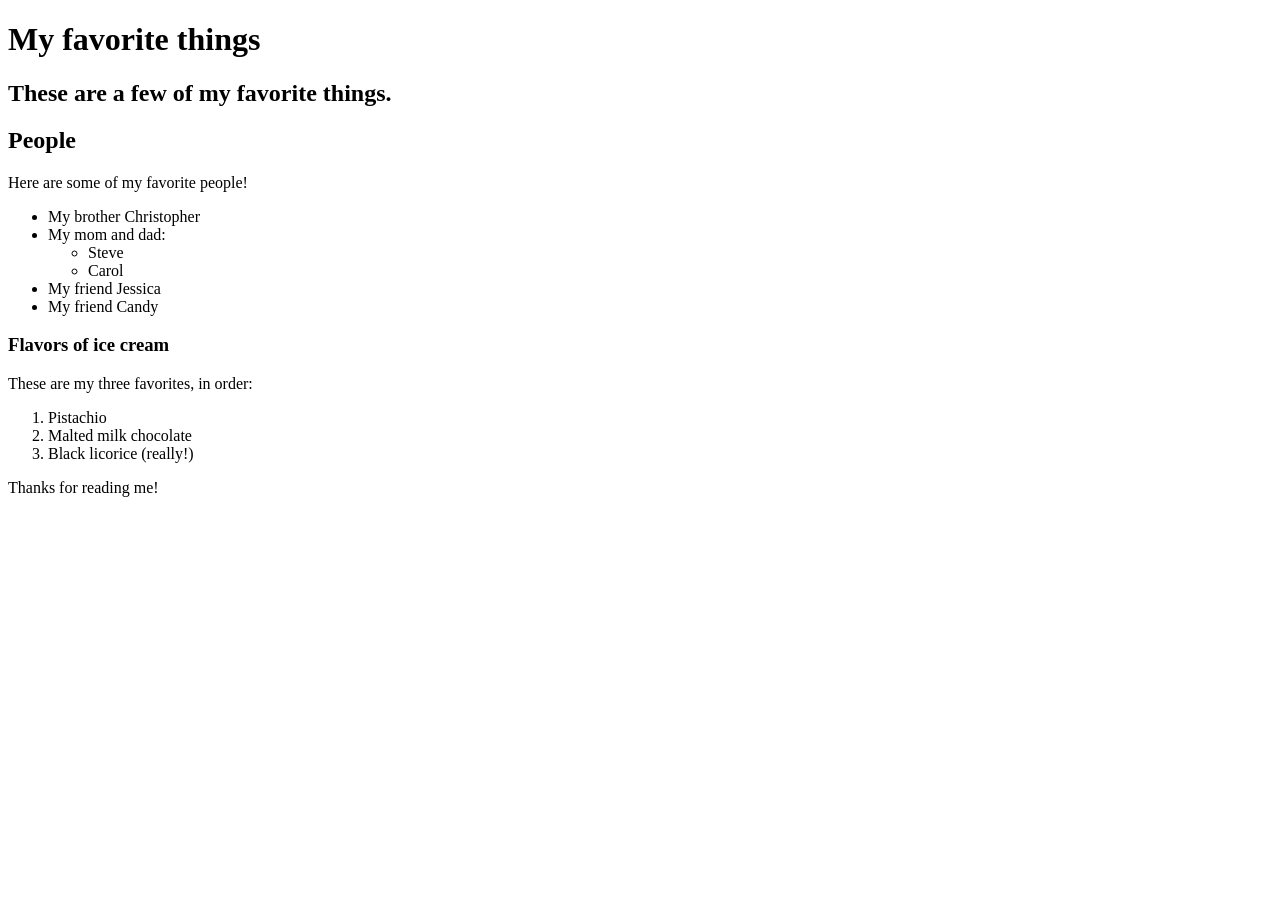
==== favorite-things.html @ 4952228d "final favorite things webpage" ====
<!DOCTYPE html>
<html>
  <head>
    <title>Michael's favorite things</title>
  </head>
  <body>
    <h1>My favorite things</h1>
    <h2>These are a few of my favorite things.</h2>

    <h2>People</h3>
    <p>Here are some of my favorite people!</p>
    <ul>
      <li>My brother Christopher</li>
      <li>My mom and dad:
        <ul>
          <li>Steve</li>
          <li>Carol</li>
        </ul>
      </li>
      <li>My friend Jessica</li>
      <li>My friend Candy</li>
    </ul>

    <h3>Flavors of ice cream</h3>
    <p>These are my three favorites, in order:</p>
    <ol>
      <li>Pistachio</li>
      <li>Malted milk chocolate</li>
      <li>Black licorice (really!)</li>
    </ol>

    <p>Thanks for reading me!</p>
  </body>
</html>
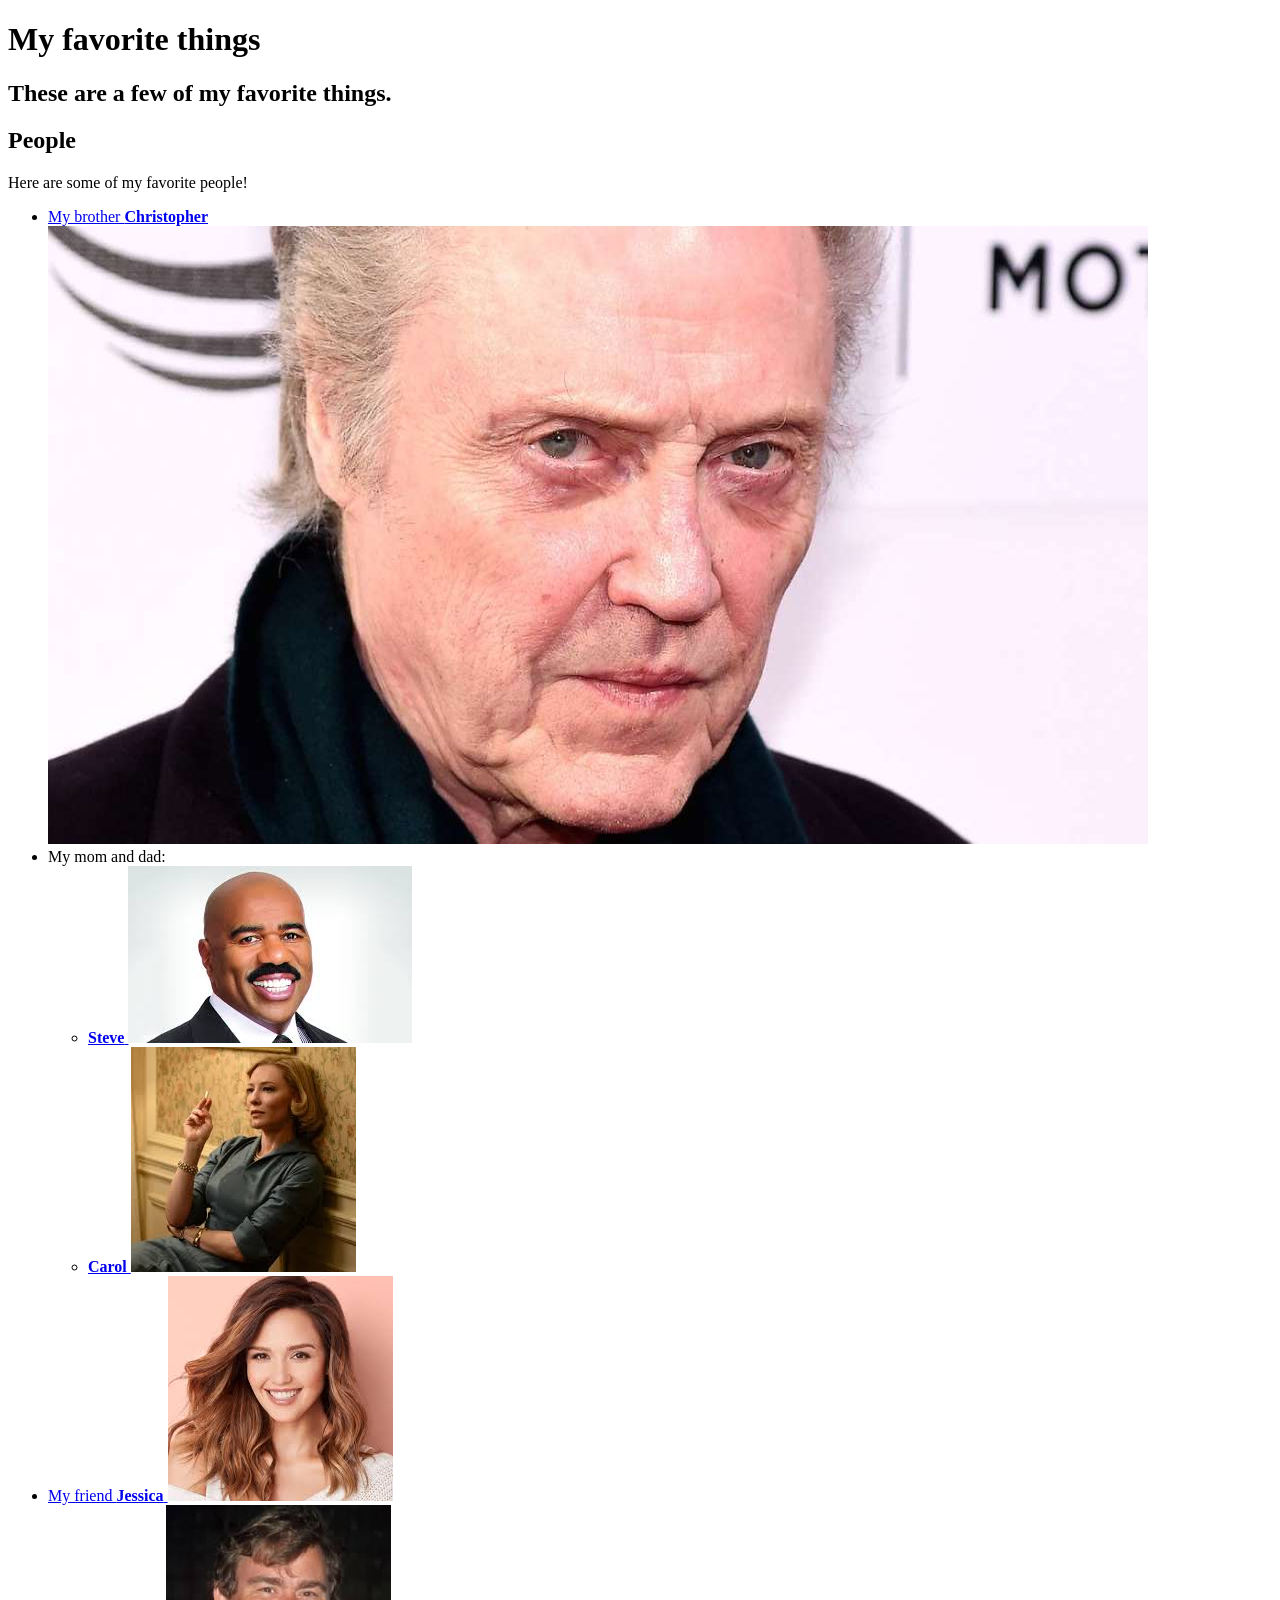
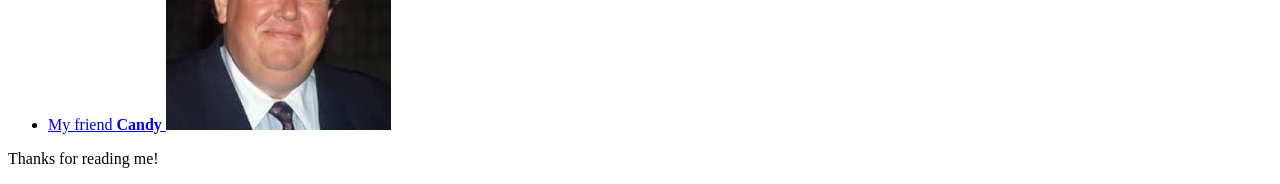
==== commit d5e154bc: "webpage updated with pictures of people" ====
--- a/favorite-things.html
+++ b/favorite-things.html
@@ -10,24 +10,42 @@
     <h2>People</h3>
     <p>Here are some of my favorite people!</p>
     <ul>
-      <li>My brother Christopher</li>
-      <li>My mom and dad:
+      <li>
+        <a href="http://www.example.com/christopher.html">
+          My brother <strong>Christopher</strong>
+          <img src="img/christopher.jpeg" alt="A photo of Christopher.">
+        </a>
+      </li>
+      <li>
+        My mom and dad:
         <ul>
-          <li>Steve</li>
-          <li>Carol</li>
+          <li>
+            <a href="http://www.exaple.com/steve.html">
+              <strong>Steve</strong>
+              <img src="img/steve.jpeg" alt="A photo of Steve.">
+            </a>
+          </li>
+          <li>
+            <a href="http://www.example.com/carol.html">
+              <strong>Carol</strong>
+              <img src="img/carol.jpeg" alt="A photo of Carol.">
+            </a>
+          </li>
         </ul>
       </li>
-      <li>My friend Jessica</li>
-      <li>My friend Candy</li>
+      <li>
+        <a href="http://www.example.com/jessica.html">
+          My friend <strong>Jessica</strong>
+          <img src="img/jessica.jpeg" alt="A photo of Jessica.">
+        </a>
+      </li>
+      <li>
+        <a href="http://www.example.com/candy.html">
+          My friend <strong>Candy</strong>
+          <img src="img/candy.jpeg" alt="A photo of Candy.">
+        </a>
+      </li>
     </ul>
-
-    <h3>Flavors of ice cream</h3>
-    <p>These are my three favorites, in order:</p>
-    <ol>
-      <li>Pistachio</li>
-      <li>Malted milk chocolate</li>
-      <li>Black licorice (really!)</li>
-    </ol>
 
     <p>Thanks for reading me!</p>
   </body>
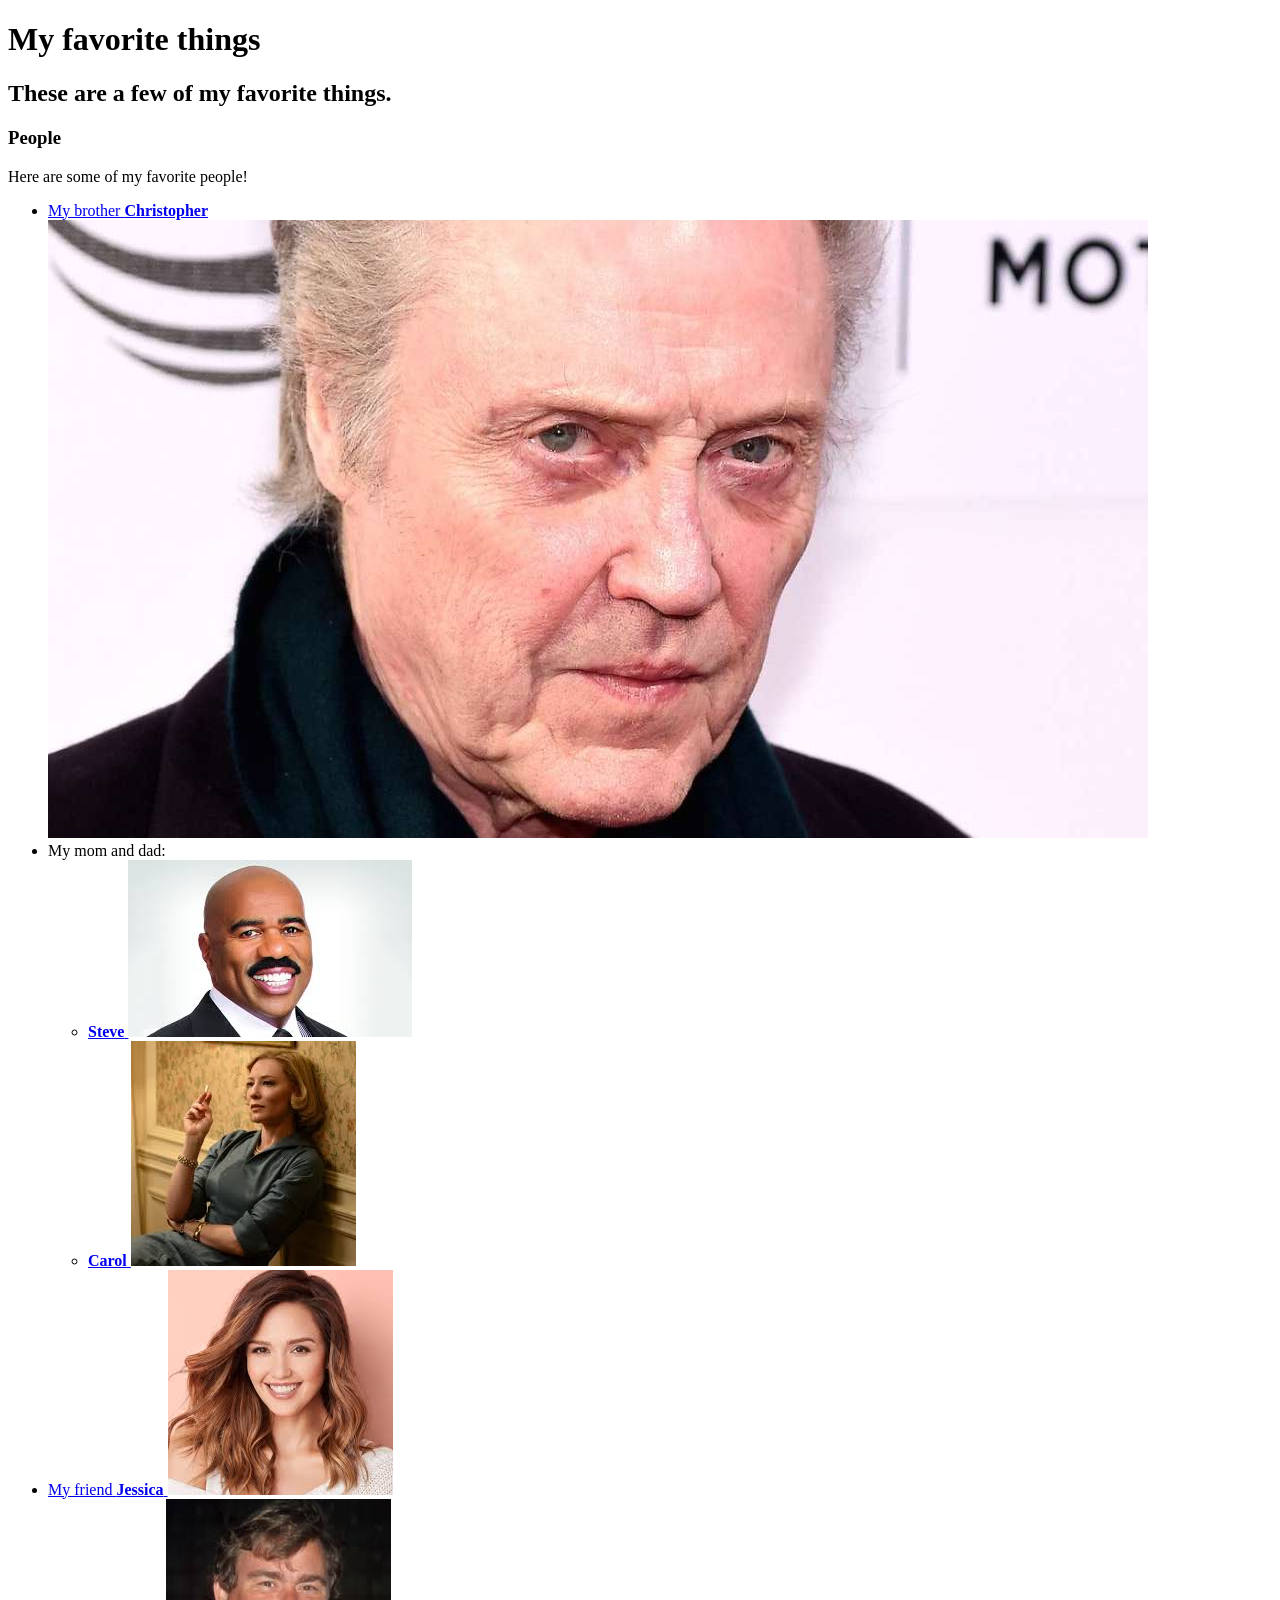
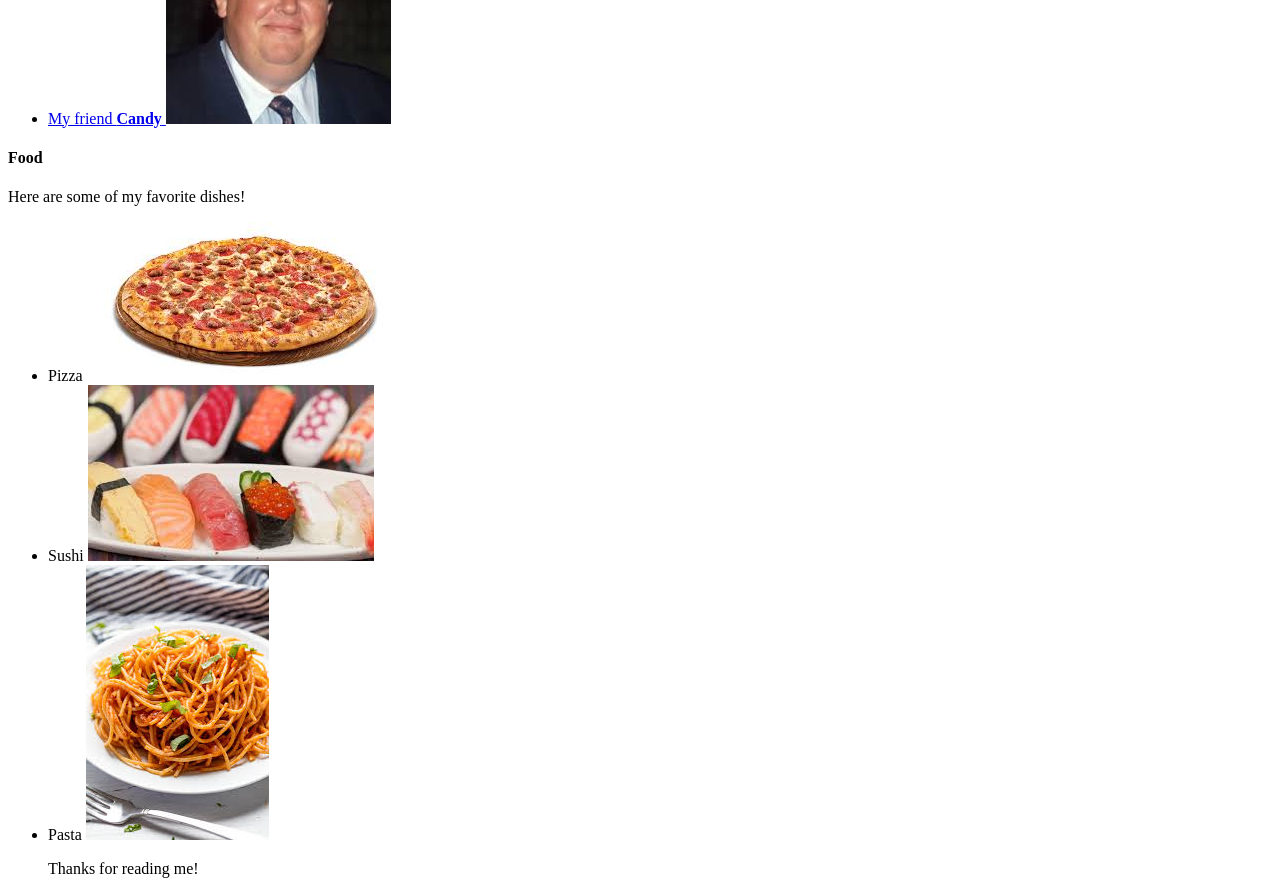
==== commit 6e22fcec: "Added favorita food pics to favorite things." ====
--- a/favorite-things.html
+++ b/favorite-things.html
@@ -7,7 +7,7 @@
     <h1>My favorite things</h1>
     <h2>These are a few of my favorite things.</h2>
 
-    <h2>People</h3>
+    <h3>People</h3>
     <p>Here are some of my favorite people!</p>
     <ul>
       <li>
@@ -47,6 +47,18 @@
       </li>
     </ul>
 
+    <h4>Food</h4>
+    <p>Here are some of my favorite dishes!</p>
+    <ul>
+      <li>Pizza
+        <img src="img/pizza.jpeg" alt="A photo of pizza.">
+      </li>
+      <li>Sushi
+        <img src="img/sushi.jpeg" alt="A Photo of sushi.">
+      </li>
+      <li>Pasta
+        <img src="img/pasta.jpeg" alt="A photo of pasta.">
+
     <p>Thanks for reading me!</p>
   </body>
 </html>
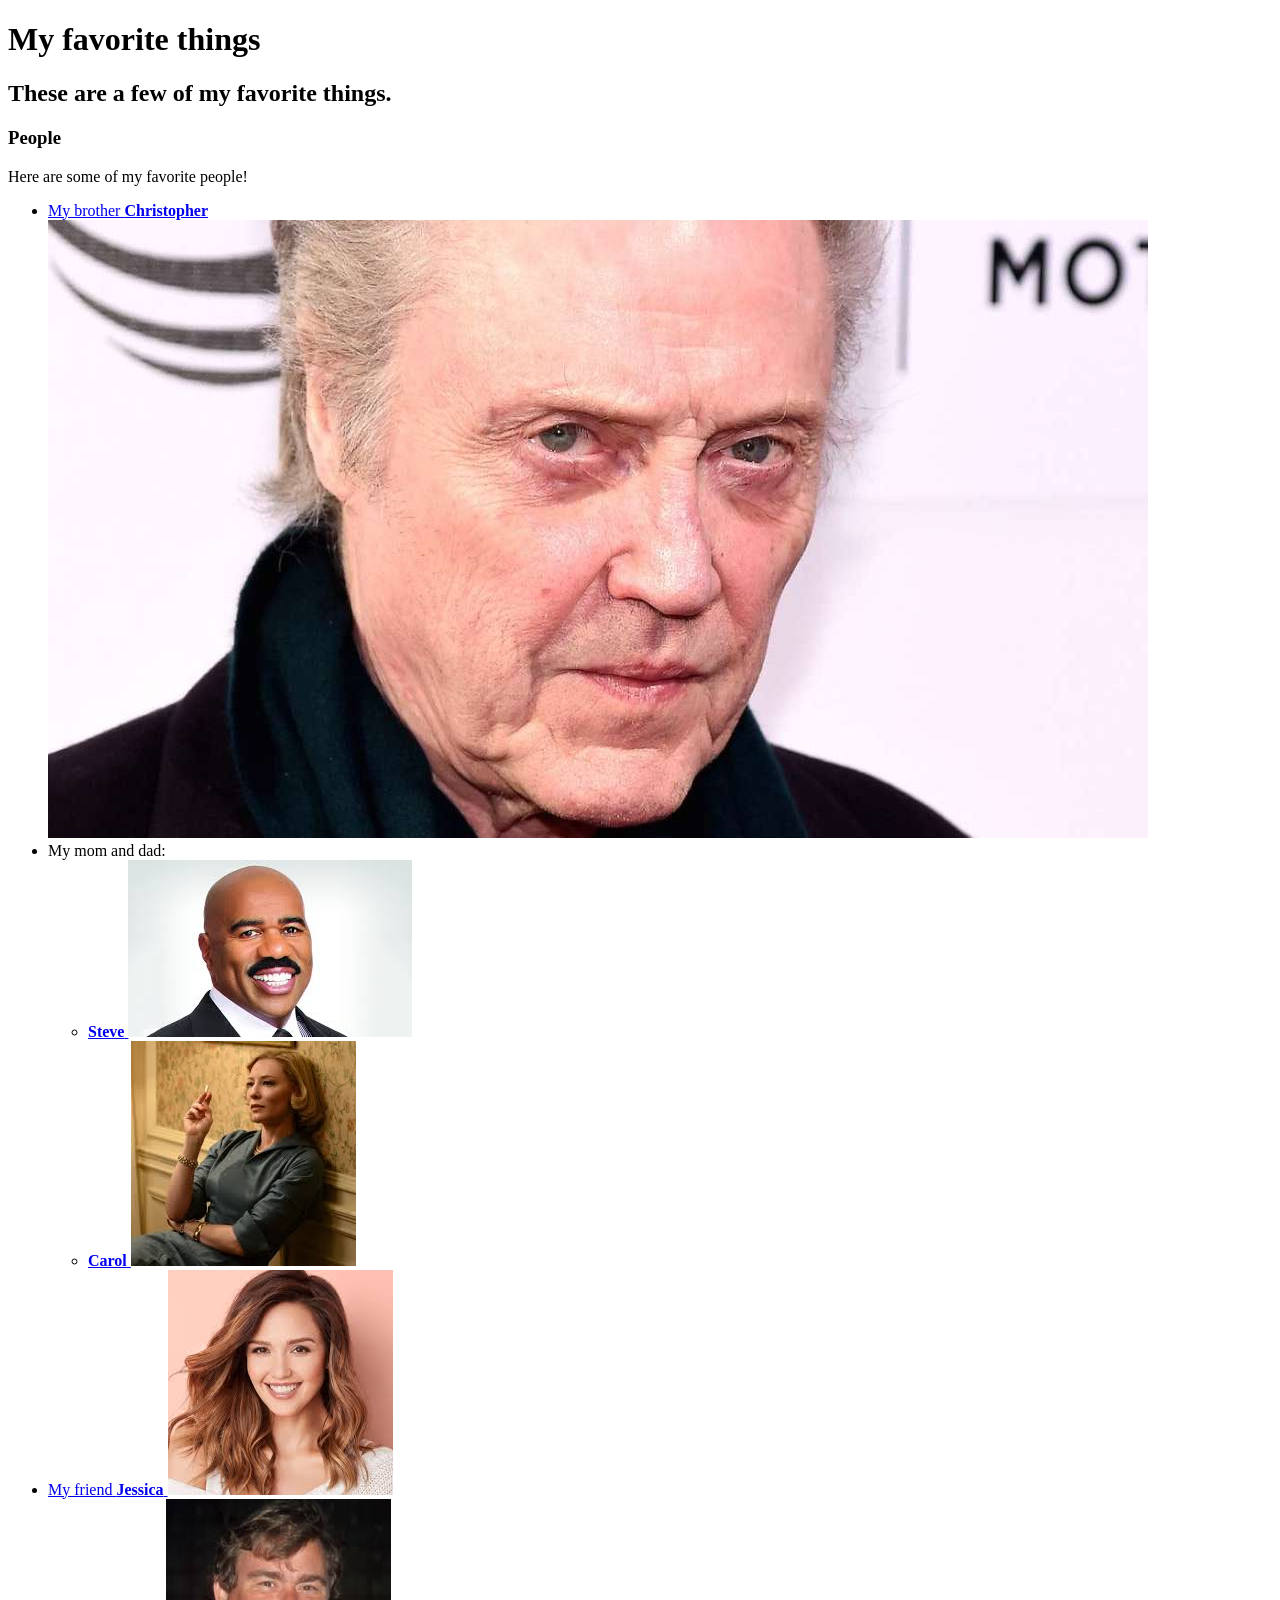
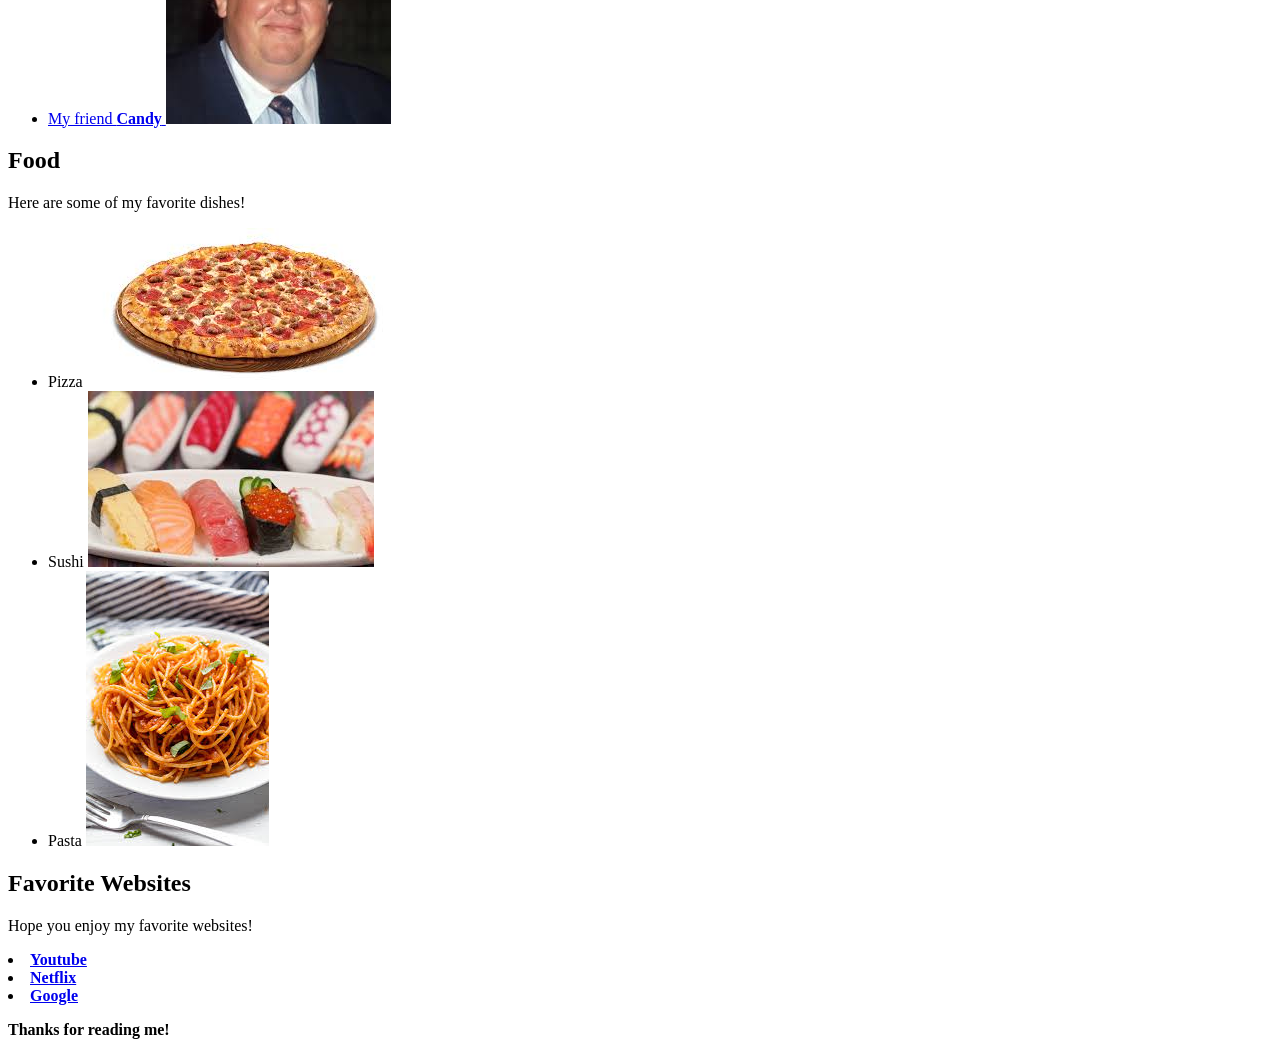
==== commit fe91168f: "updated with websites" ====
--- a/favorite-things.html
+++ b/favorite-things.html
@@ -47,7 +47,7 @@
       </li>
     </ul>
 
-    <h4>Food</h4>
+    <h2>Food</h2>
     <p>Here are some of my favorite dishes!</p>
     <ul>
       <li>Pizza
@@ -58,6 +58,26 @@
       </li>
       <li>Pasta
         <img src="img/pasta.jpeg" alt="A photo of pasta.">
+      </li>
+    </ul>
+
+      <h2>Favorite Websites</h2>
+      <p>Hope you enjoy my favorite websites!</p>
+      <li>
+        <a href="http://youtube.com">
+          <strong>Youtube</strong>
+        </a>
+      </li>
+      <li>
+        <a href="http://netflix.com">
+          <strong>Netflix</strong>
+        </a>
+      </li>
+      <li>
+        <a href="http://google.com">
+          <strong>Google<strong>
+        </a>
+      </li>
 
     <p>Thanks for reading me!</p>
   </body>
